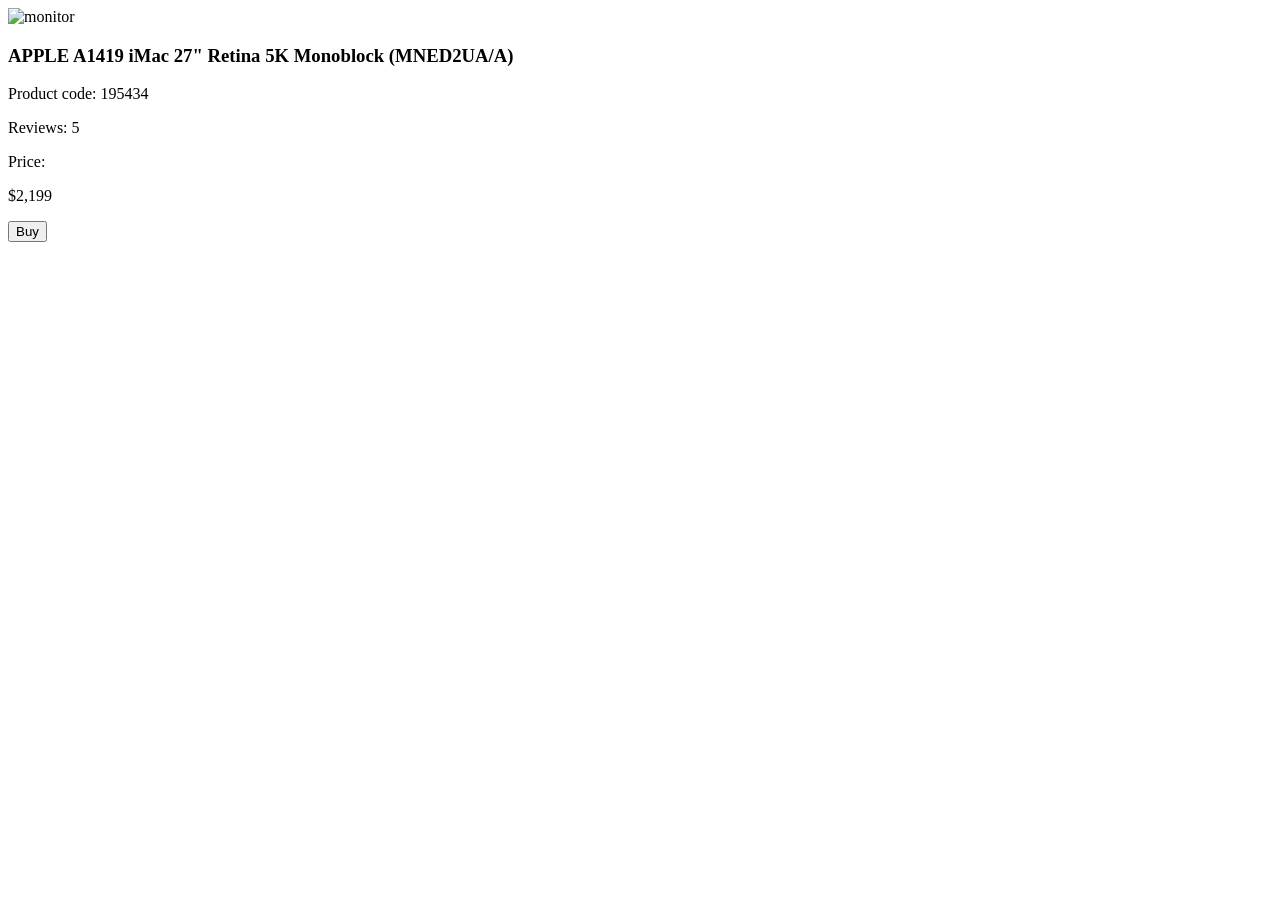
==== src/index.html @ 3f464dbe "add css e hmtl" ====
<!doctype html>
<html lang="en">
  <head>
    <meta charset="UTF-8" />
    <meta
      name="viewport"
      content="width=device-width, initial-scale=1.0"
    />
    <title>Product cards</title>
    <link
      rel="preconnect"
      href="https://fonts.googleapis.com"
    />
    <link
      rel="preconnect"
      href="https://fonts.gstatic.com"
      crossorigin="anonymous"
    />
    <link
      href="https://fonts.googleapis.com/css2?family=Roboto:wght@400;500;700&display=swap"
      rel="stylesheet"
    />
    <link
      rel="stylesheet"
      href="./styles/index.scss"
    />
  </head>
  <body>
    <div
      class="container_card"
      data-qa="card"
    >
      <img
        src="./images/imac.jpeg"
        alt="monitor"
        class="monitor_image"
      />

      <h3>APPLE A1419 iMac 27" Retina 5K Monoblock (MNED2UA/A)</h3>

      <p class="Product_code">Product code: 195434</p>
      <div class="container_card__stars">
        <div class="stars stars--4">
          <div class="stars__star"></div>
          <div class="stars__star"></div>
          <div class="stars__star"></div>
          <div class="stars__star"></div>
          <div class="stars__star"></div>
        </div>
        <p class="reviews">Reviews: 5</p>
      </div>

      <div class="container_price">
        <p class="price">Price:</p>
        <p class="valor">$2,199</p>
      </div>
      <button
        data-qa="hover"
        class="btn_buy"
      >
        Buy
      </button>
    </div>
  </body>
</html>
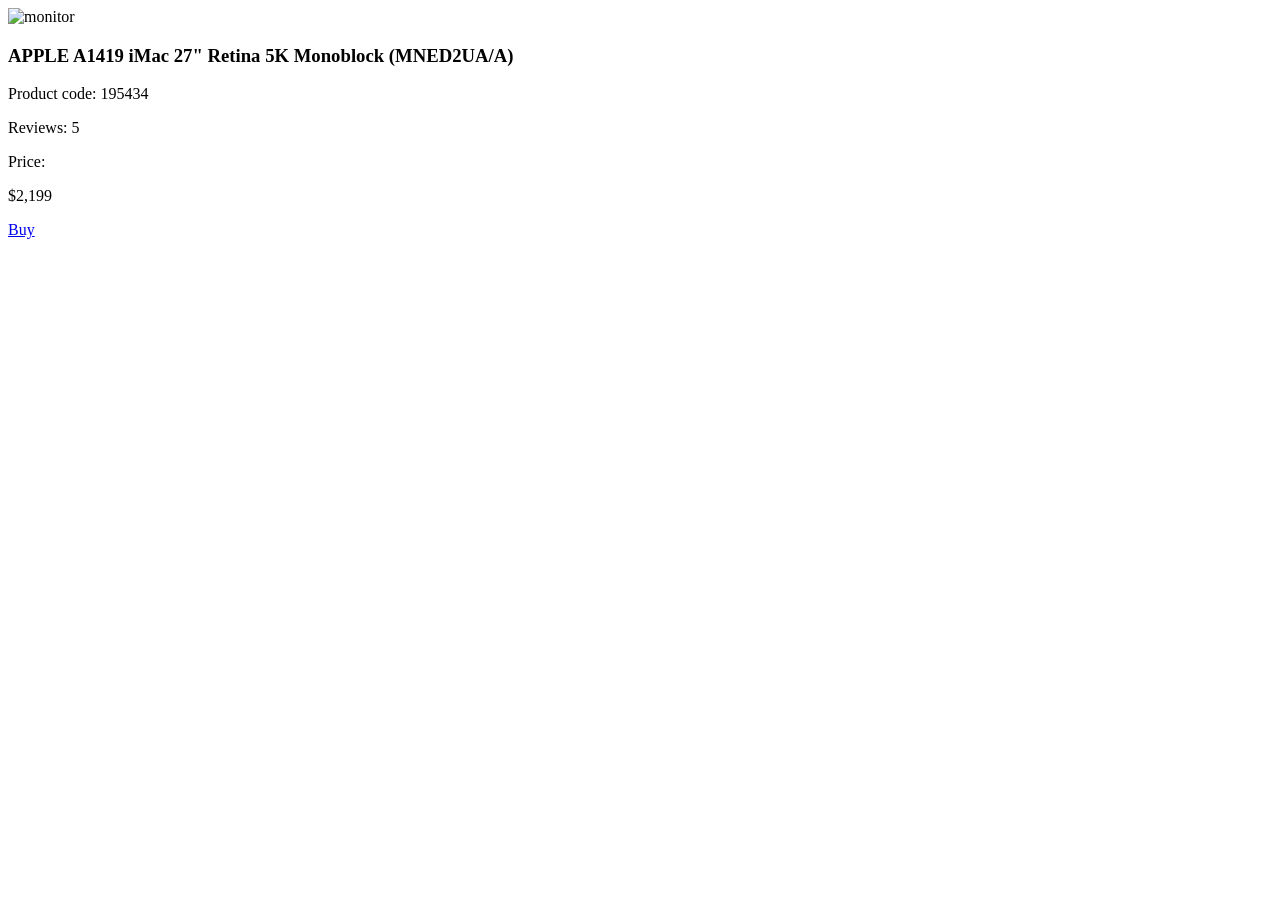
==== commit 2cee2ebe: "reparos" ====
--- a/src/index.html
+++ b/src/index.html
@@ -27,19 +27,19 @@
   </head>
   <body>
     <div
-      class="container_card"
+      class="card"
       data-qa="card"
     >
       <img
         src="./images/imac.jpeg"
         alt="monitor"
-        class="monitor_image"
+        class="card__monitor-image"
       />
 
       <h3>APPLE A1419 iMac 27" Retina 5K Monoblock (MNED2UA/A)</h3>
 
-      <p class="Product_code">Product code: 195434</p>
-      <div class="container_card__stars">
+      <p class="card__product-code">Product code: 195434</p>
+      <div class="card__stars">
         <div class="stars stars--4">
           <div class="stars__star"></div>
           <div class="stars__star"></div>
@@ -47,19 +47,20 @@
           <div class="stars__star"></div>
           <div class="stars__star"></div>
         </div>
-        <p class="reviews">Reviews: 5</p>
+        <p class="card__reviews">Reviews: 5</p>
       </div>
 
       <div class="container_price">
         <p class="price">Price:</p>
         <p class="valor">$2,199</p>
       </div>
-      <button
+      <a
+        href="#"
         data-qa="hover"
         class="btn_buy"
       >
         Buy
-      </button>
+      </a>
     </div>
   </body>
 </html>
